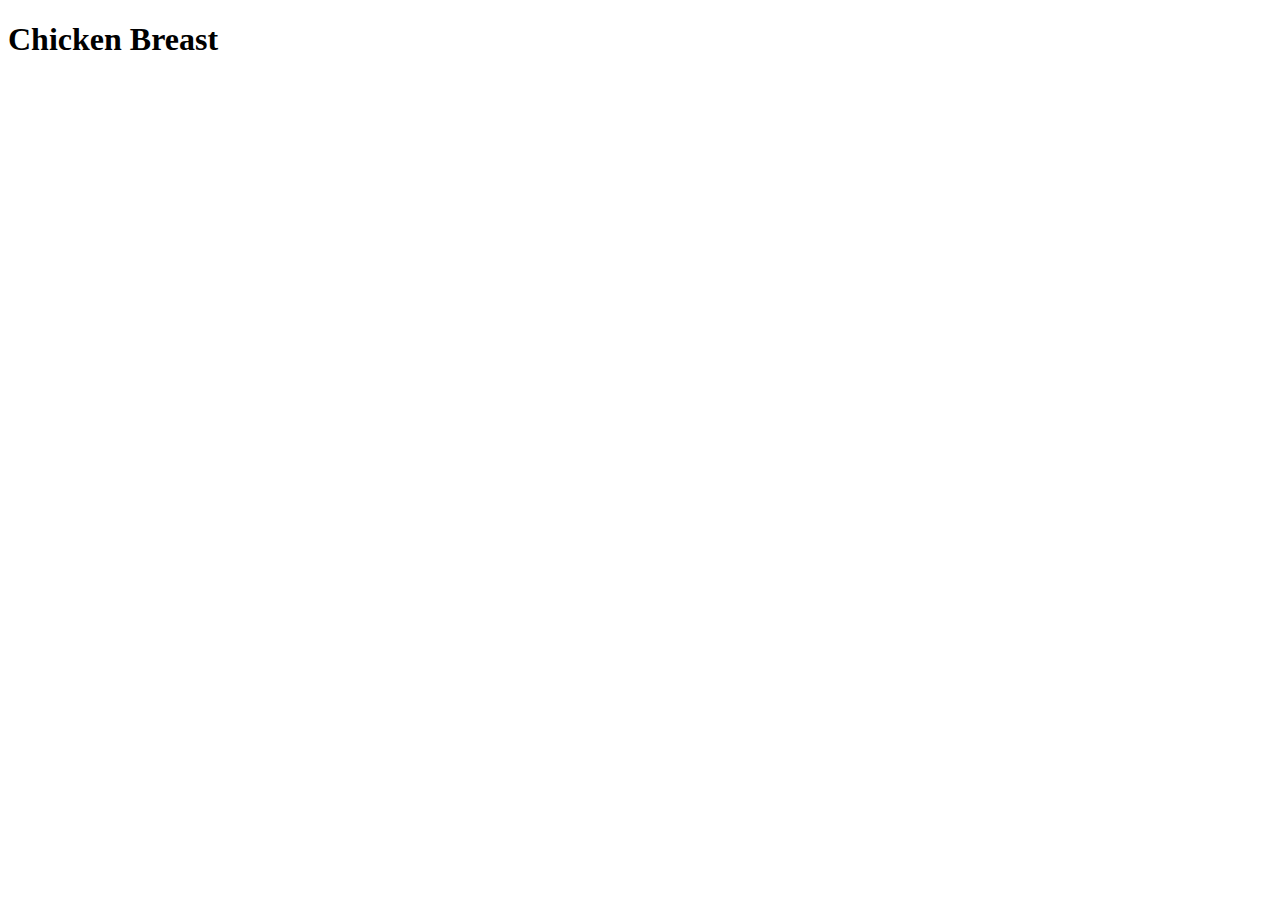
==== recipes/chicken-breast.html @ 5847b2ed "Add a Chicken Breast recipe" ====
<!DOCTYPE html>
<html lang="en">

<head>
    <meta charset="UTF-8">
    <meta name="viewport" content="width=device-width, initial-scale=1.0">
    <title>Chicken breast</title>
</head>

<body>
    <h1>Chicken Breast</h1>
</body>

</html>
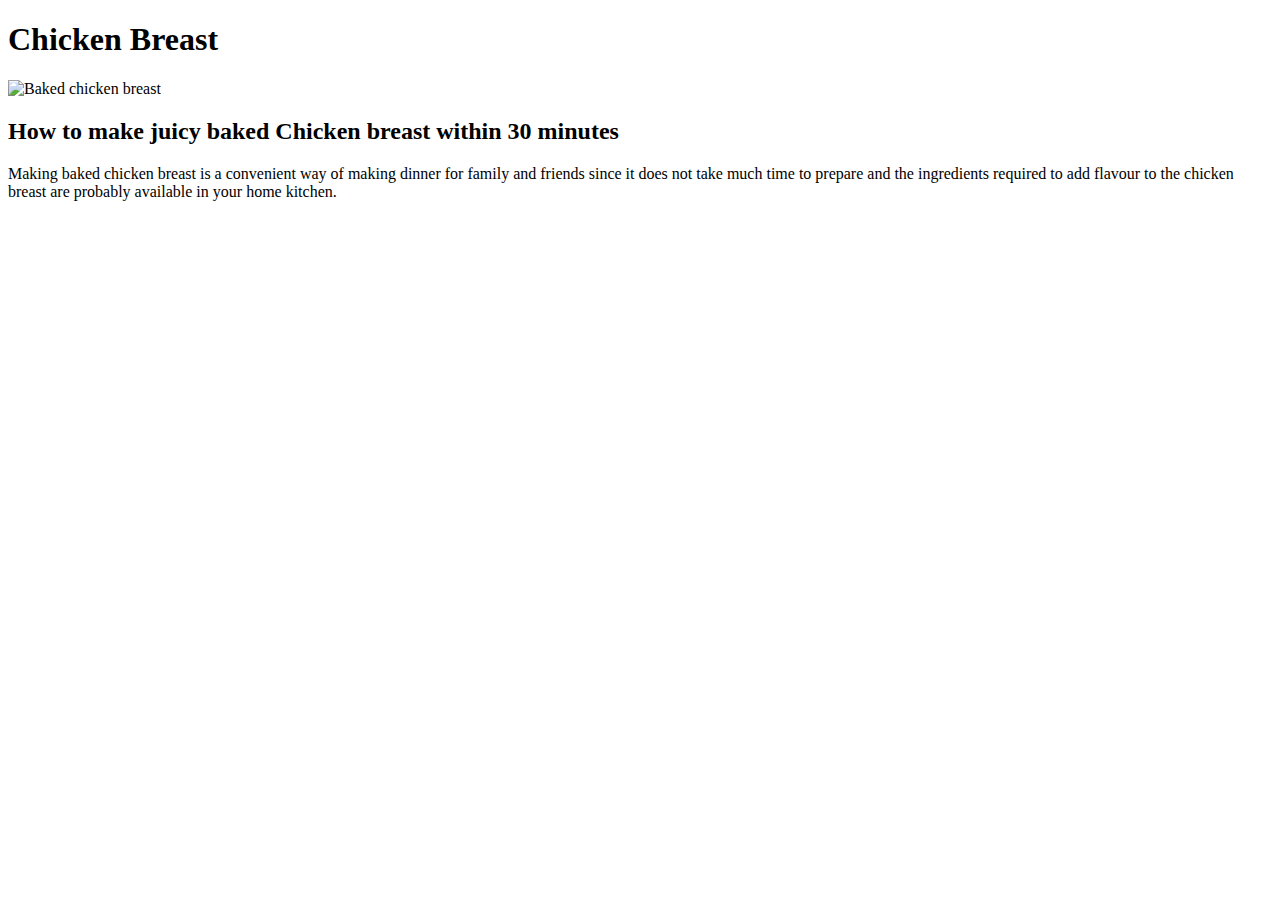
==== commit 78eb7835: "Add image of chicken breast and include a description" ====
--- a/recipes/chicken-breast.html
+++ b/recipes/chicken-breast.html
@@ -9,6 +9,13 @@
 
 <body>
     <h1>Chicken Breast</h1>
+    <img src=https://www.wellplated.com/wp-content/uploads/2023/09/How-to-Bake-Chicken-Breast-Extra-Juicy.jpg
+        alt="Baked chicken breast" width="400" height="300">
+    <h2>How to make juicy baked Chicken breast within 30 minutes</h2>
+    <p>Making baked chicken breast is a convenient way of making dinner for family and friends since it does not take
+        much time to prepare and the ingredients required to add flavour to the chicken breast are probably available
+        in your home kitchen.
+    </p>
 </body>
 
 </html>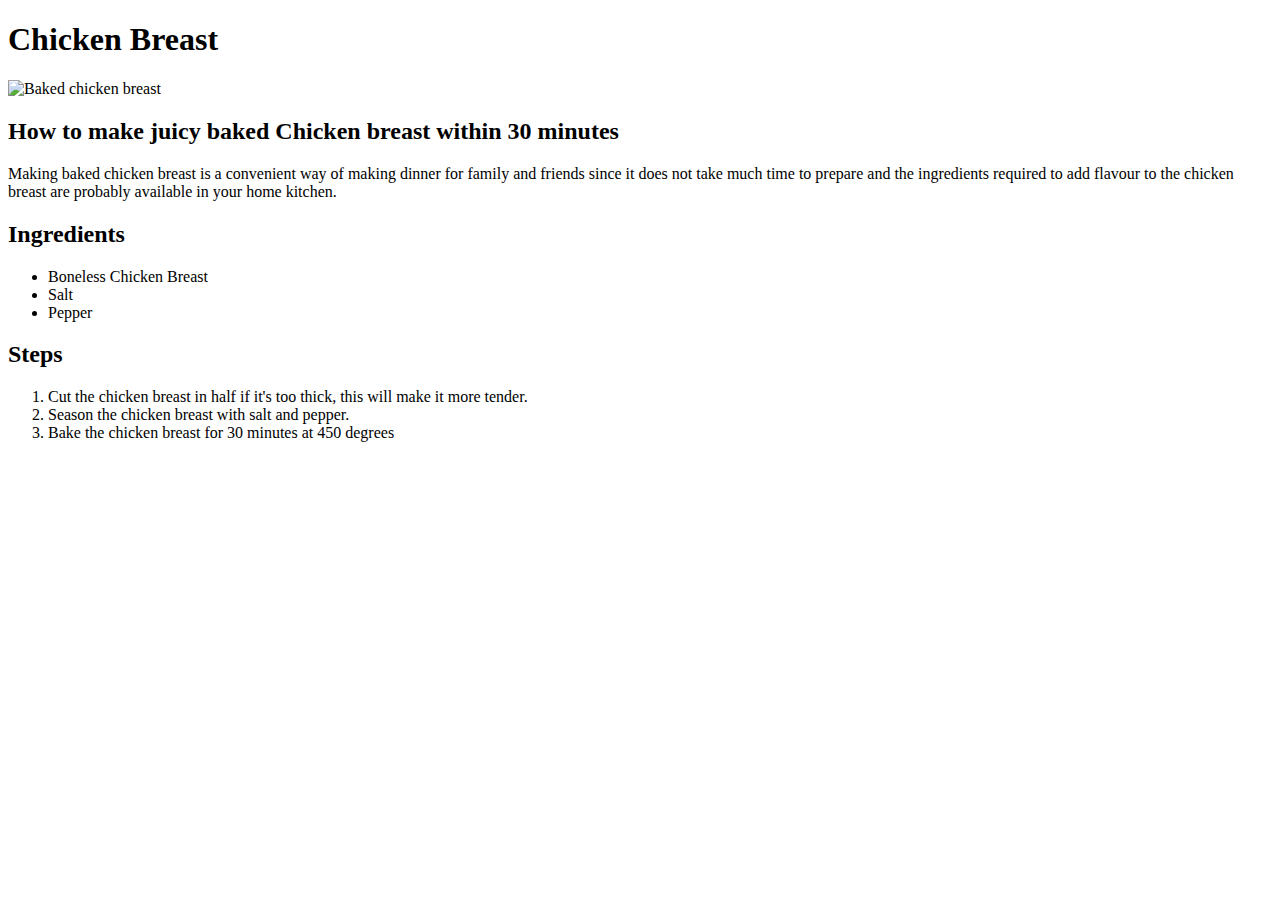
==== commit 75d8b25b: "Add the ingredients and the steps" ====
--- a/recipes/chicken-breast.html
+++ b/recipes/chicken-breast.html
@@ -16,6 +16,18 @@
         much time to prepare and the ingredients required to add flavour to the chicken breast are probably available
         in your home kitchen.
     </p>
+    <h2>Ingredients</h2>
+    <ul>
+        <li>Boneless Chicken Breast</li>
+        <li>Salt</li>
+        <li>Pepper</li>
+    </ul>
+    <h2>Steps</h2>
+    <ol>
+        <li>Cut the chicken breast in half if it's too thick, this will make it more tender.</li>
+        <li>Season the chicken breast with salt and pepper.</li>
+        <li>Bake the chicken breast for 30 minutes at 450 degrees</li>
+    </ol>
 </body>
 
 </html>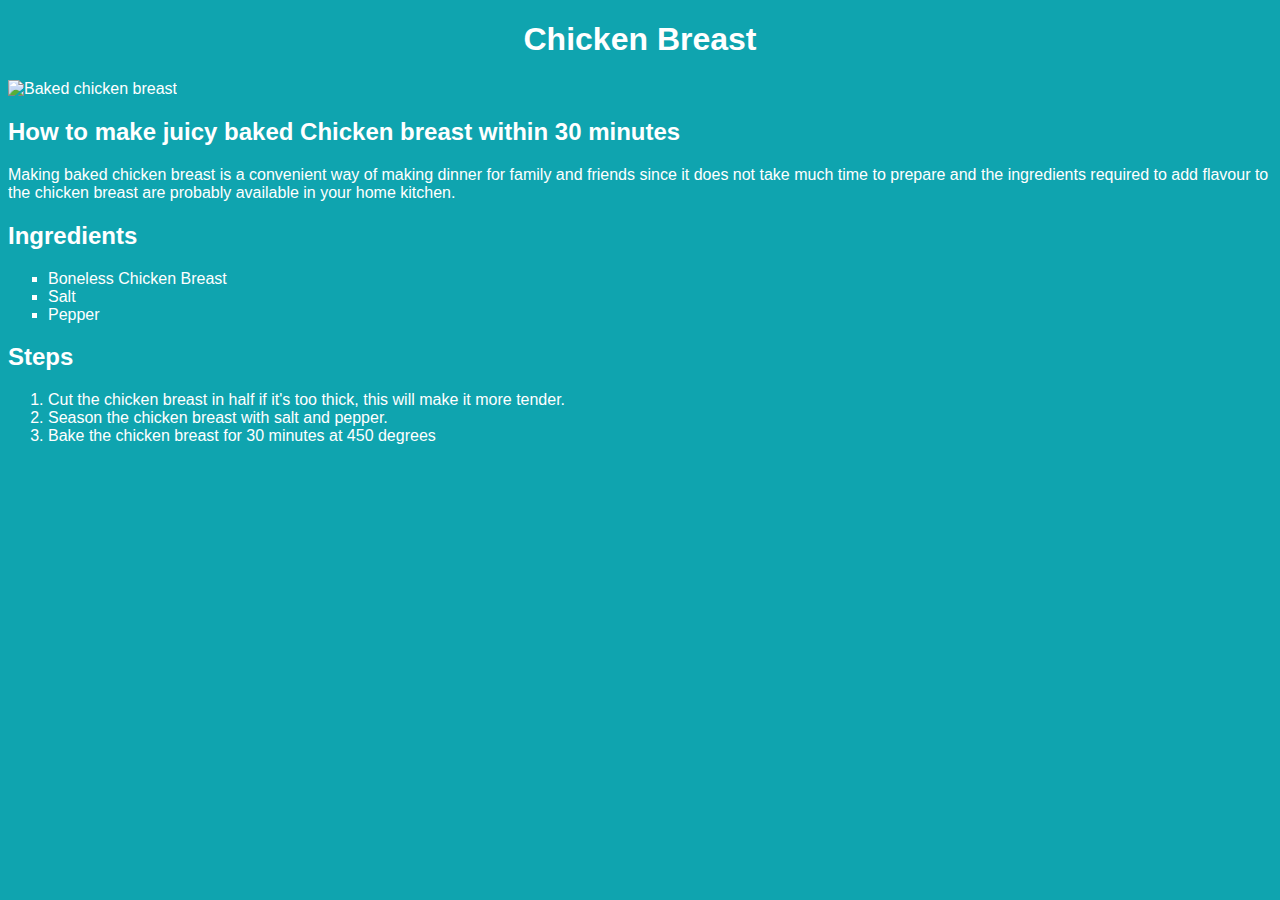
==== commit a124970f: "Add basic styling" ====
--- a/recipes/chicken-breast.html
+++ b/recipes/chicken-breast.html
@@ -5,6 +5,7 @@
     <meta charset="UTF-8">
     <meta name="viewport" content="width=device-width, initial-scale=1.0">
     <title>Chicken breast</title>
+    <link rel="stylesheet" href="../style.css">
 </head>
 
 <body>
--- a/style.css
+++ b/style.css
@@ -0,0 +1,17 @@
+body {
+    background-color: #0FA4AF;
+    color: white;
+    font-family: Arial, Helvetica, sans-serif;
+}
+
+h1 {
+    text-align: center;
+    font-weight: 700;
+}
+
+ul {
+    color: white;
+    width: auto;
+    height: auto;
+    list-style: square;
+}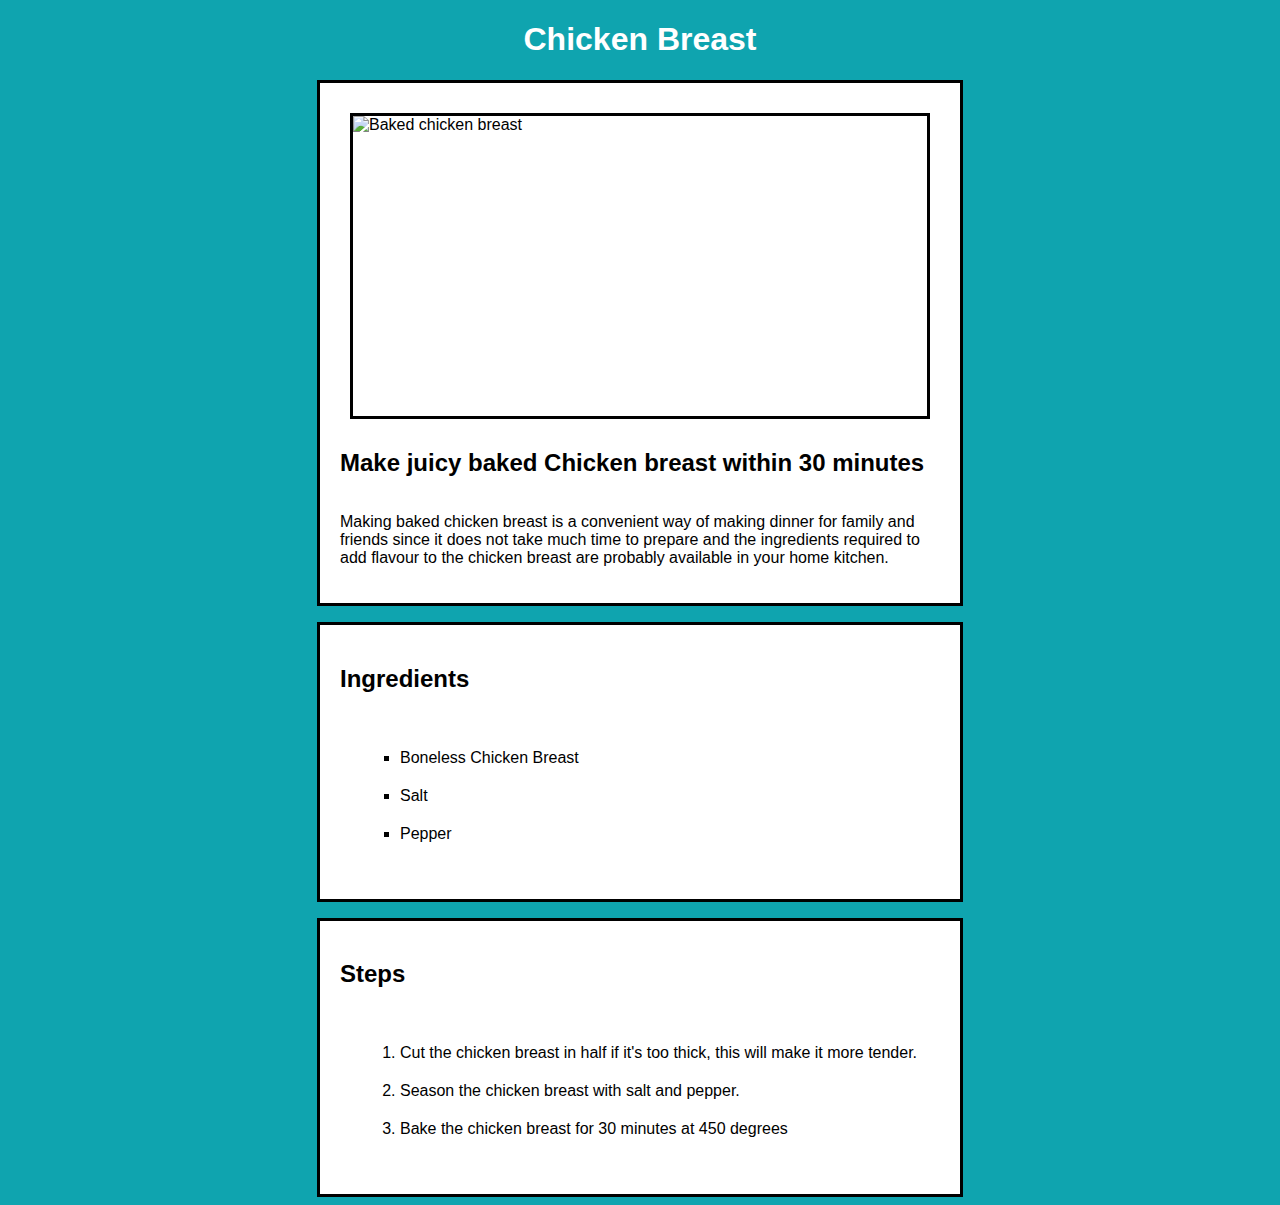
==== commit 0355d414: "Add flexbox layout to home page and recipe pages" ====
--- a/recipes/chicken-breast.html
+++ b/recipes/chicken-breast.html
@@ -9,26 +9,43 @@
 </head>
 
 <body>
+
     <h1>Chicken Breast</h1>
-    <img src=https://www.wellplated.com/wp-content/uploads/2023/09/How-to-Bake-Chicken-Breast-Extra-Juicy.jpg
-        alt="Baked chicken breast" width="400" height="300">
-    <h2>How to make juicy baked Chicken breast within 30 minutes</h2>
-    <p>Making baked chicken breast is a convenient way of making dinner for family and friends since it does not take
-        much time to prepare and the ingredients required to add flavour to the chicken breast are probably available
-        in your home kitchen.
-    </p>
-    <h2>Ingredients</h2>
-    <ul>
-        <li>Boneless Chicken Breast</li>
-        <li>Salt</li>
-        <li>Pepper</li>
-    </ul>
-    <h2>Steps</h2>
-    <ol>
-        <li>Cut the chicken breast in half if it's too thick, this will make it more tender.</li>
-        <li>Season the chicken breast with salt and pepper.</li>
-        <li>Bake the chicken breast for 30 minutes at 450 degrees</li>
-    </ol>
+    <div class="container">
+
+        <div class="item">
+            <img src=https://www.wellplated.com/wp-content/uploads/2023/09/How-to-Bake-Chicken-Breast-Extra-Juicy.jpg
+                alt="Baked chicken breast">
+
+
+            <h2>Make juicy baked Chicken breast within 30 minutes</h2>
+
+
+
+            <p>Making baked chicken breast is a convenient way of making dinner for family and
+                friends since it does not
+                take
+                much time to prepare and the ingredients required to add flavour to the chicken breast are probably
+                available
+                in your home kitchen.
+            </p>
+        </div>
+        <div class="item">
+            <h2>Ingredients</h2>
+            <ul>
+                <li>Boneless Chicken Breast</li>
+                <li>Salt</li>
+                <li>Pepper</li>
+            </ul>
+        </div>
+        <div class="item">
+            <h2>Steps</h2>
+            <ol>
+                <li>Cut the chicken breast in half if it's too thick, this will make it more tender.</li>
+                <li>Season the chicken breast with salt and pepper.</li>
+                <li>Bake the chicken breast for 30 minutes at 450 degrees</li>
+            </ol>
+        </div>
 </body>
 
 </html>--- a/style.css
+++ b/style.css
@@ -10,8 +10,67 @@
 }
 
 ul {
-    color: white;
-    width: auto;
+    color: black;
     height: auto;
     list-style: square;
+
+}
+
+.home-recipes {
+    list-style: none;
+    display: flex;
+    font-size: 1.5rem;
+    gap: 2rem;
+    justify-content: center;
+
+}
+
+.home-recipes li {
+
+    background-color: white;
+    border: 2px solid black;
+    text-align: center;
+    padding: 10px;
+}
+
+a {
+    color: black;
+    text-decoration: none;
+}
+
+img {
+    width: 400px;
+    height: 300px;
+    margin: 10px;
+}
+
+
+.item img {
+    width: auto;
+    border: 3px solid black;
+}
+
+.container {
+    display: flex;
+    flex-direction: column;
+    gap: 1rem;
+    align-items: center;
+
+}
+
+
+
+.item {
+    display: flex;
+    flex-direction: column;
+    background-color: white;
+    width: 600px;
+    padding: 20px;
+    border: 3px solid black;
+    color: black;
+
+}
+
+li {
+    margin: 20px;
 }